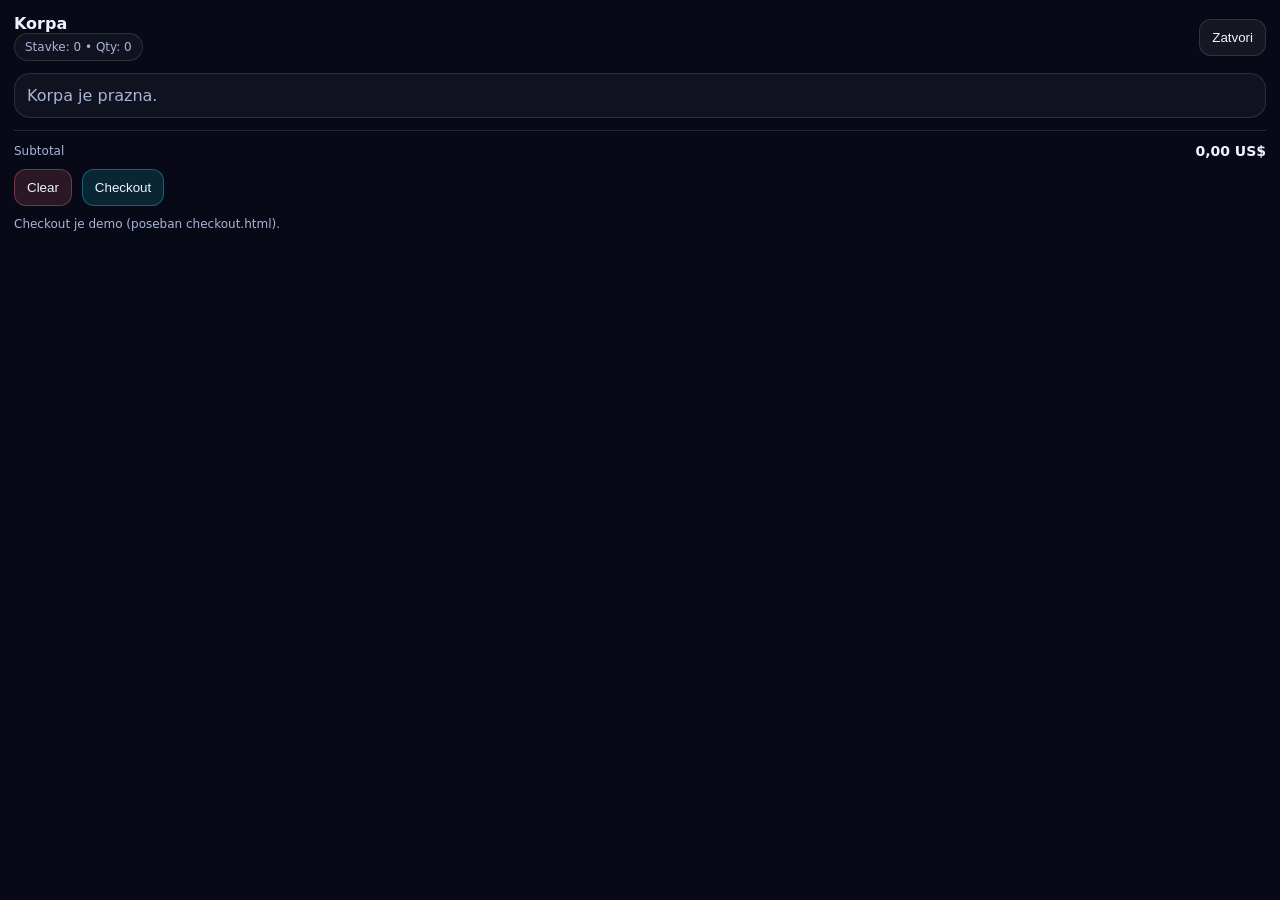
==== cart.html @ 97fc7bb4 "Add files via upload" ====
<!doctype html>
<html lang="sr">
<head>
  <meta charset="utf-8" />
  <meta name="viewport" content="width=device-width,initial-scale=1" />
  <title>Cart</title>
  <link rel="stylesheet" href="cart.css" />
</head>
<body>
  <div class="wrap">
    <div class="head">
      <div>
        <h1>Korpa</h1>
        <div class="pill" id="meta">—</div>
      </div>
      <button class="btn" id="closeBtn" type="button">Zatvori</button>
    </div>

    <div id="list"></div>

    <div class="footer">
      <div class="totals">
        <span>Subtotal</span>
        <strong id="subtotal">0</strong>
      </div>
      <div class="row">
        <button class="btn danger" id="clearBtn" type="button">Clear</button>
        <button class="btn primary" id="checkoutBtn" type="button">Checkout</button>
      </div>
      <div class="note">Checkout je demo (poseban checkout.html).</div>
    </div>
  </div>

  <script src="config.js"></script>
  <script src="common.js"></script>
  <script src="cart.js"></script>
</body>
</html>
---- cart.css ----
:root{
  --bg:#070A16;
  --surface: rgba(255,255,255,.05);
  --surface2: rgba(255,255,255,.07);
  --text:#EEF3FF;
  --muted:#A9B4D6;
  --border:rgba(255,255,255,.12);
  --shadow: 0 18px 55px rgba(0,0,0,.45);

  --accent:#22D3EE;
  --accent2:#A78BFA;
  --success:#34D399;
  --danger:#FB7185;
}

html{ color-scheme: dark; }
*{box-sizing:border-box}
body{
  margin:0;
  background: var(--bg);
  color:var(--text);
  font-family: ui-sans-serif, system-ui, -apple-system, Segoe UI, Roboto, Arial;
}
.wrap{padding:14px}
.head{display:flex;justify-content:space-between;align-items:center;gap:10px;margin-bottom:12px}
h1{margin:0;font-size:16px}
.pill{
  font-size:12px;color:var(--muted);
  border:1px solid var(--border);padding:6px 10px;border-radius:999px;
  background: rgba(255,255,255,.04);
}
.btn{
  border:1px solid var(--border);
  background: rgba(255,255,255,.06);
  color:var(--text);
  padding:10px 12px;border-radius:12px;
  cursor:pointer;
}
.btn.primary{
  background: rgba(34,211,238,.14);
  border-color: rgba(34,211,238,.35);
}
.btn.danger{
  background: rgba(251,113,133,.14);
  border-color: rgba(251,113,133,.35);
}
.btn.small{padding:8px 10px;font-size:13px}
.row{display:flex;gap:10px;flex-wrap:wrap}
.item{
  border:1px solid var(--border);
  background: rgba(255,255,255,.04);
  border-radius:16px;
  padding:12px;
  box-shadow: var(--shadow);
  display:grid;
  gap:10px;
  margin-bottom:12px;
}
.top{display:flex;justify-content:space-between;gap:10px;align-items:flex-start}
.name{margin:0;font-size:13px;line-height:1.25}
.muted{font-size:12px;color:var(--muted)}
.qty{display:flex;gap:8px;align-items:center;flex-wrap:wrap}
.footer{
  border-top:1px solid var(--border);
  padding-top:12px;
  margin-top:12px;
  display:grid;
  gap:10px;
}
.totals{display:flex;justify-content:space-between;align-items:center;color:var(--muted);font-size:12px}
.totals strong{color:var(--text);font-size:14px}
.note{font-size:12px;color:var(--muted);line-height:1.35}
.empty{
  border:1px solid var(--border);
  background: rgba(255,255,255,.04);
  border-radius: 16px;
  padding:12px;
  color: var(--muted);
}
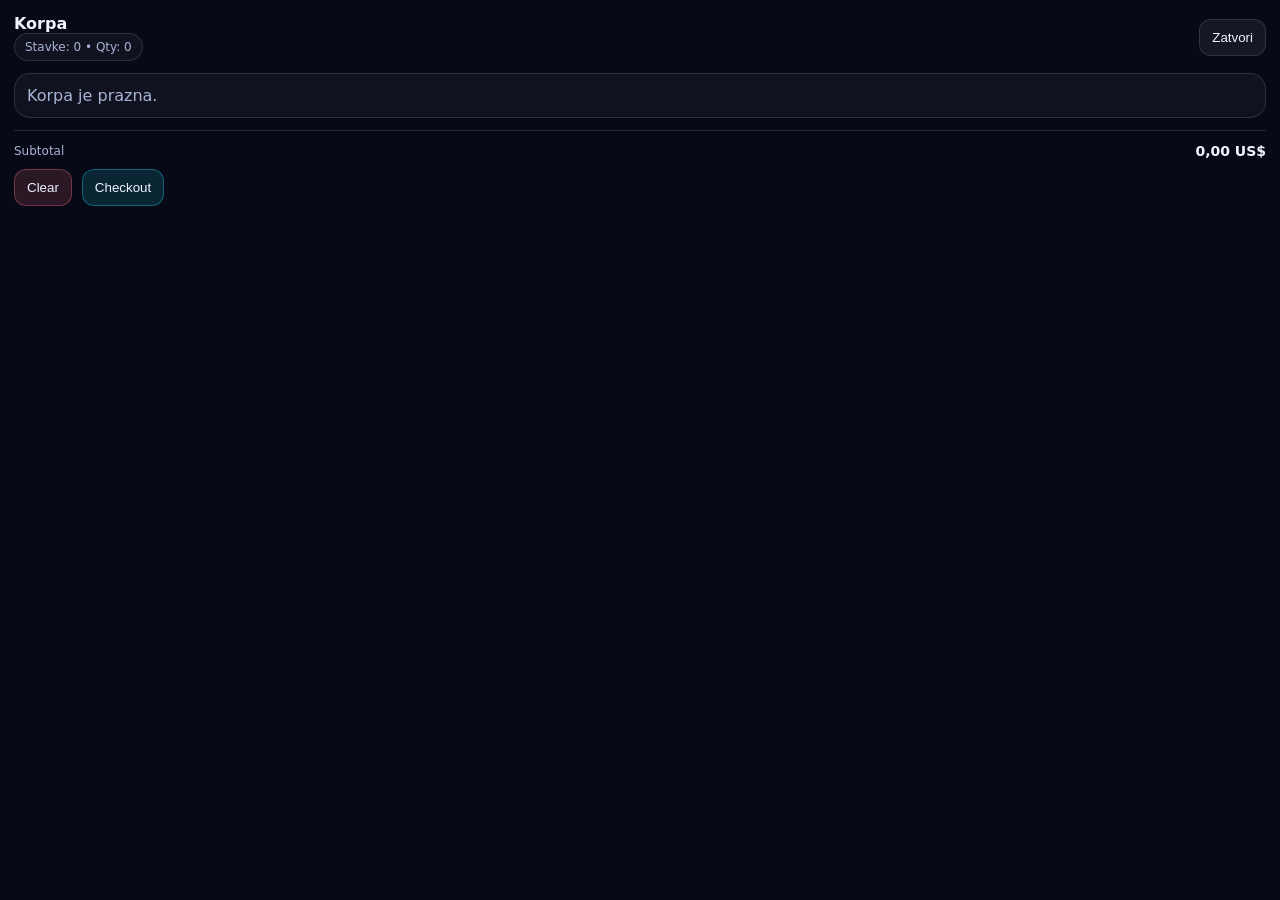
==== commit 9c299a55: "Update cart.html" ====
--- a/cart.html
+++ b/cart.html
@@ -27,7 +27,7 @@
         <button class="btn danger" id="clearBtn" type="button">Clear</button>
         <button class="btn primary" id="checkoutBtn" type="button">Checkout</button>
       </div>
-      <div class="note">Checkout je demo (poseban checkout.html).</div>
+      <!-- <div class="note">Checkout je demo (poseban checkout.html).</div> -->
     </div>
   </div>
 
